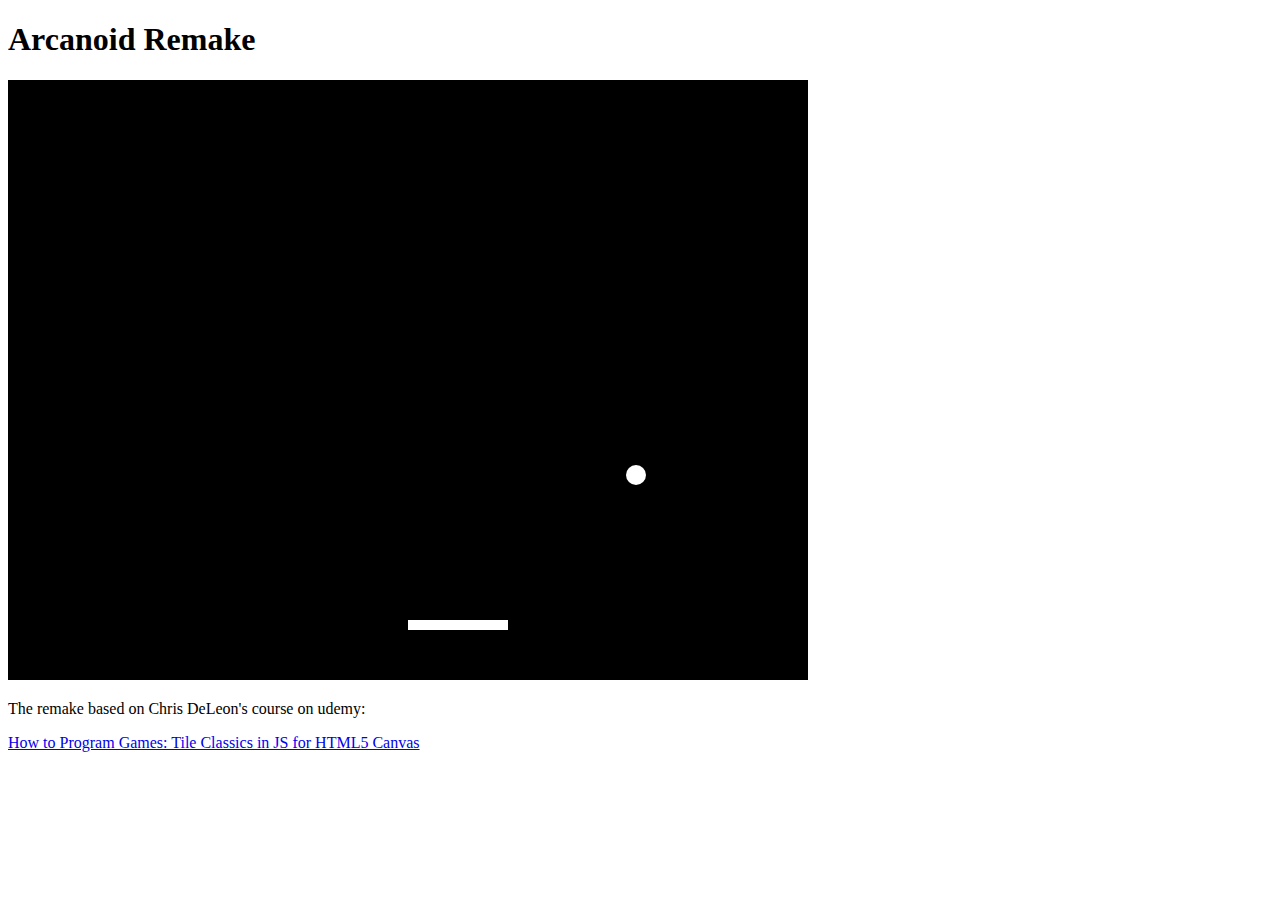
==== Arcanoid/arcanoid.html @ e9eed90d "arcanoid" ====
<!DOCTYPE html>
<html>
	<head>
		<meta http-equiv="Content-Type" content="text/html; charset=UTF-8" />
		<link rel="stylesheet" media="screen" href="css/style.css" type="text/css">
</head>

<body>

	<div id="wrapper">
		
			<h1>Arcanoid Remake</h1>

			<canvas id="gameCanvas" width="800" height="600"></canvas>
			
			<p>The remake based on Chris DeLeon's course on udemy:</p>
			<p><a href="https://www.udemy.com/how-to-program-games/learn/v4/content">
			How to Program Games: Tile Classics in JS for HTML5 Canvas</a></p>
	</div>
	
		<script>

			var canvas;
			var canvasContext;
			var ballX = 400;
			var ballY = 300;
			var ballSpeedX = 12;
			var ballSpeedY = 5;
			var radius = 10; //Radius of the ball
			
			const PADDLE_HEIGHT = 10;
			const PADDLE_WIDTH = 100;
			var paddleX = 100;
			
			function calculateMousePos(evt){
				var rect = canvas.getBoundingClientRect();
				var root = document.documentElement;
				var mouseX = evt.clientX - rect.left - root.scrollLeft;
				var mouseY = evt.clientY - rect.top - root.scrollTop;
				
				return{
					x:mouseX,
					y:mouseY
				};
			}
			
			window.onload = function() {
				canvas = document.getElementById('gameCanvas');
				canvasContext = canvas.getContext('2d');
				
				var framesPerSecond = 30;
				setInterval(callBoth, 1000/framesPerSecond);
				
				canvas.addEventListener('mousedown', handleMouseClick);

				canvas.addEventListener('mousemove',
					function(evt){
						var mousePos = calculateMousePos(evt);
						paddleX = mousePos.x - (PADDLE_WIDTH/2);
				});
			}
			
			function callBoth(){
				moveEverything();
				drawEverything();			
			}
			
			function moveEverything(){
				
				ballX += ballSpeedX;
				ballY += ballSpeedY;
				
				if (ballX + radius >= canvas.width || ballX - radius <= 0) {
					ballSpeedX *= -1;
				}
				
				if (ballY + radius >= canvas.height || ballY - radius <= 0) {
					ballSpeedY *= -1;
				}
			}
					
			function ballReset(){		
				ballSpeedY = ballSpeedY * 0.33;
				ballX = canvas.width/2;
				ballY = canvas.height/2;
			}
			
			function drawEverything(){	
				//Canvas
				colorRect(0,0,canvas.width,canvas.height, 'black');
				
				//Ball
				colorCircle(ballX, ballY, radius, "white");
				
				//Paddle
				colorRect(canvas.width/2,canvas.height-(canvas.height/10), PADDLE_WIDTH,PADDLE_HEIGHT, 'white');
		
			}
			
			function colorCircle(centerX, centerY, radius, drawColor){
				canvasContext.fillStyle = drawColor;
				canvasContext.beginPath();
				canvasContext.arc(centerX, centerY, radius, 0, Math.PI*2, true);
				canvasContext.fill();
			}
			
			function colorRect(leftX, topY, widht, height, drawColor){
				canvasContext.fillStyle = drawColor;
				canvasContext.fillRect(leftX, topY, widht, height);
			}
			
		</script>
	</body>
</html>
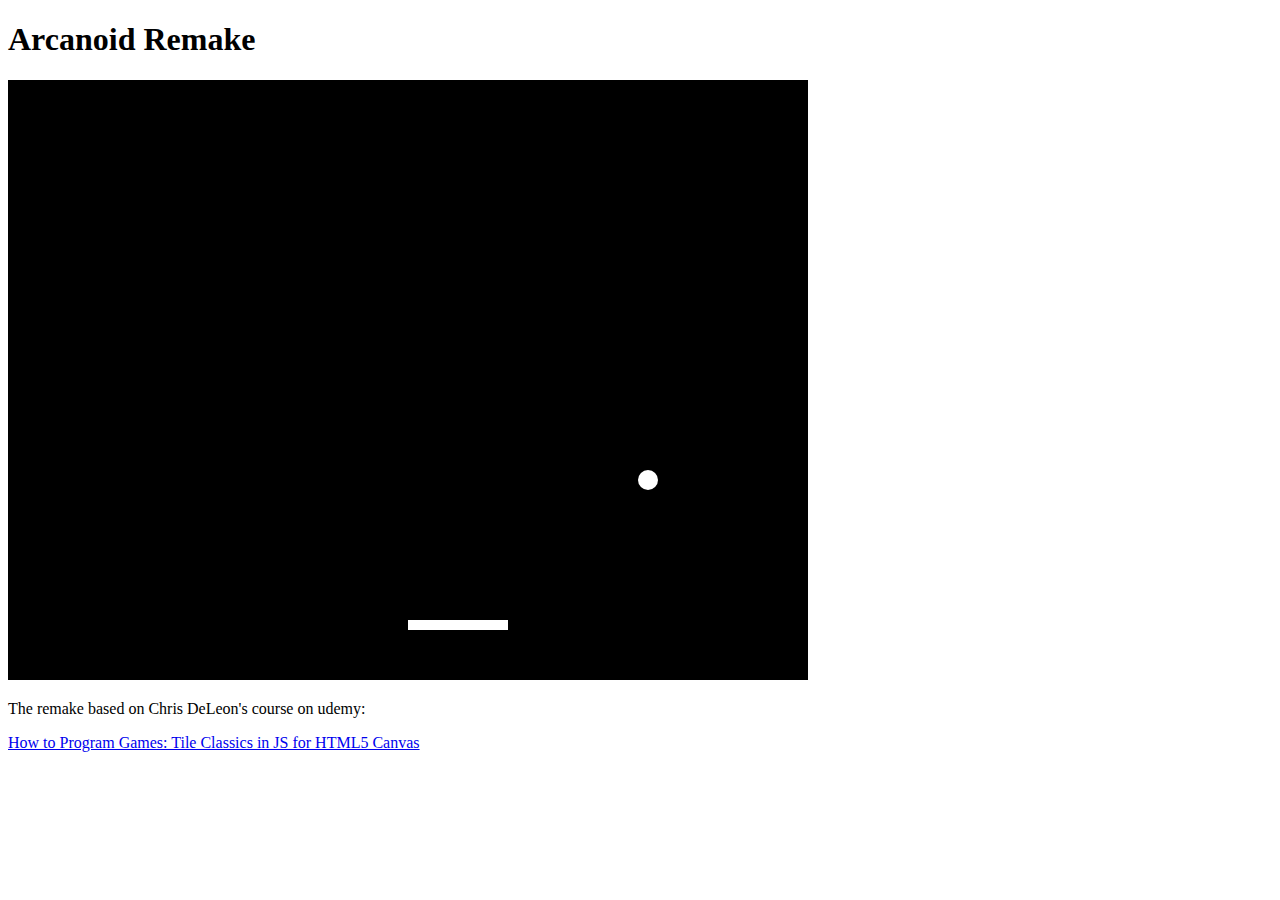
==== commit 60230e67: "arcanoid" ====
--- a/Arcanoid/arcanoid.html
+++ b/Arcanoid/arcanoid.html
@@ -40,7 +40,7 @@
 				
 				return{
 					x:mouseX,
-					y:mouseY
+					//y:mouseY
 				};
 			}
 			
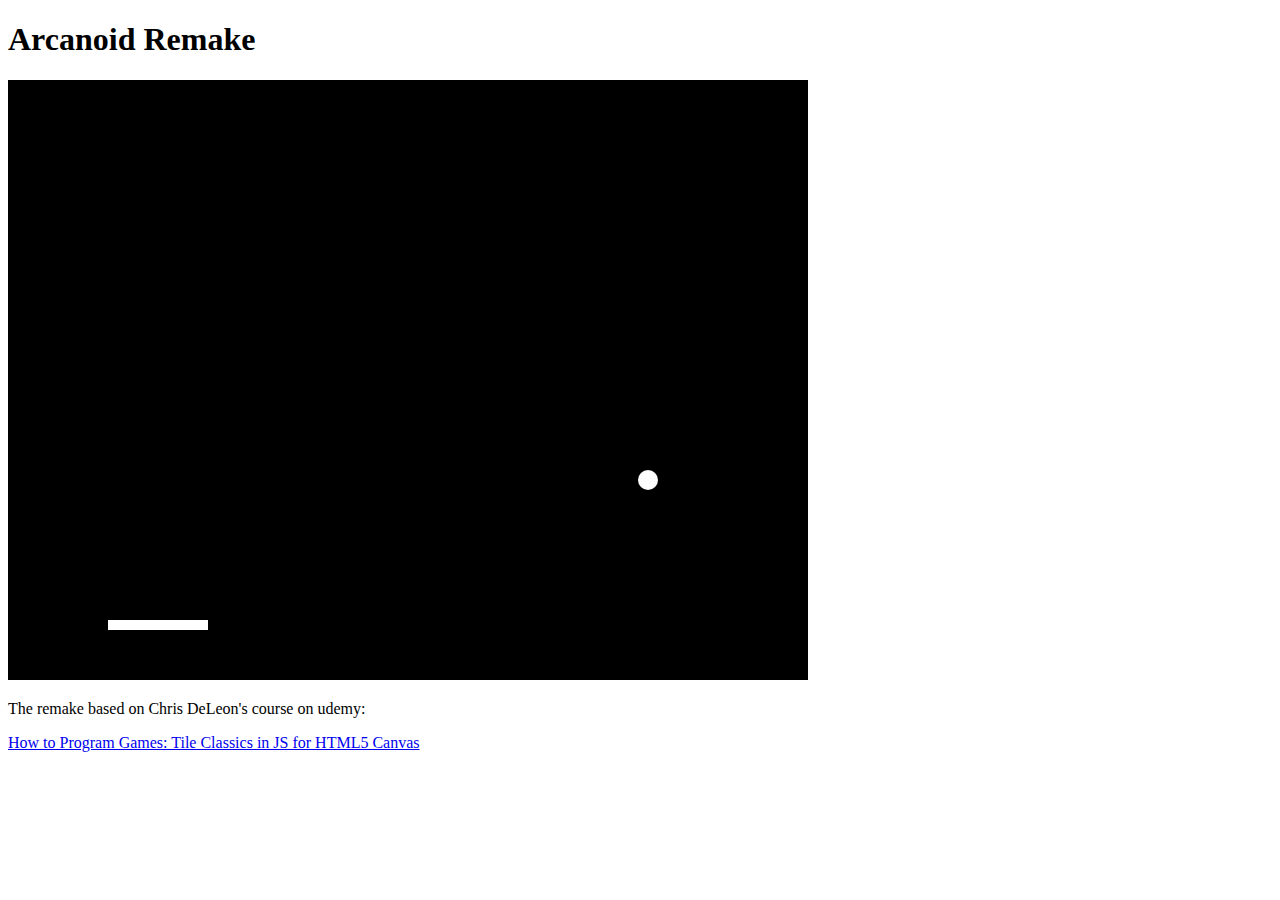
==== commit 2e6504ff: "paddle positioning" ====
--- a/Arcanoid/arcanoid.html
+++ b/Arcanoid/arcanoid.html
@@ -40,7 +40,7 @@
 				
 				return{
 					x:mouseX,
-					//y:mouseY
+					y:mouseY
 				};
 			}
 			
@@ -51,7 +51,7 @@
 				var framesPerSecond = 30;
 				setInterval(callBoth, 1000/framesPerSecond);
 				
-				canvas.addEventListener('mousedown', handleMouseClick);
+				//canvas.addEventListener('mousedown', handleMouseClick);
 
 				canvas.addEventListener('mousemove',
 					function(evt){
@@ -64,7 +64,7 @@
 				moveEverything();
 				drawEverything();			
 			}
-			
+						
 			function moveEverything(){
 				
 				ballX += ballSpeedX;
@@ -74,13 +74,20 @@
 					ballSpeedX *= -1;
 				}
 				
-				if (ballY + radius >= canvas.height || ballY - radius <= 0) {
+				if (ballY - radius <= 0) {
 					ballSpeedY *= -1;
 				}
+				
+				if ((ballY + radius) >= canvas.height-(canvas.height/10)) 
+					//&& !(ballX <= (paddleX - PADDLE_WIDTH/2)))
+					//|| ballX >= (paddleX + PADDLE_WIDTH/2)))
+				{
+					
+					ballReset();
+				} 
 			}
 					
 			function ballReset(){		
-				ballSpeedY = ballSpeedY * 0.33;
 				ballX = canvas.width/2;
 				ballY = canvas.height/2;
 			}
@@ -93,7 +100,7 @@
 				colorCircle(ballX, ballY, radius, "white");
 				
 				//Paddle
-				colorRect(canvas.width/2,canvas.height-(canvas.height/10), PADDLE_WIDTH,PADDLE_HEIGHT, 'white');
+				colorRect(paddleX,canvas.height-(canvas.height/10), PADDLE_WIDTH,PADDLE_HEIGHT, 'white');
 		
 			}
 			
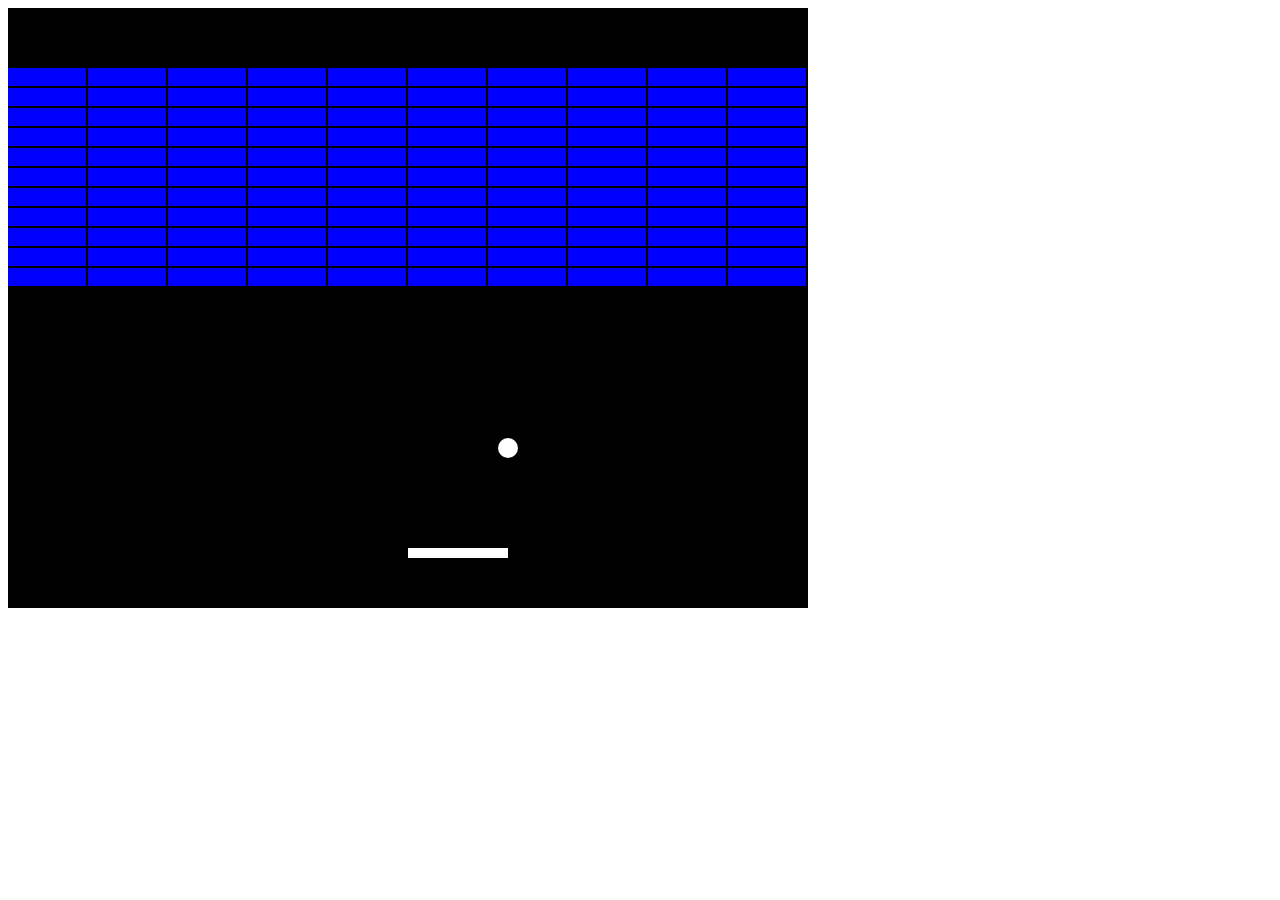
==== commit a15c8456: "finish" ====
--- a/Arcanoid/arcanoid.html
+++ b/Arcanoid/arcanoid.html
@@ -1,121 +1,238 @@
 <!DOCTYPE html>
-<html>
-	<head>
-		<meta http-equiv="Content-Type" content="text/html; charset=UTF-8" />
-		<link rel="stylesheet" media="screen" href="css/style.css" type="text/css">
+<html lang="en">
+<head>
+	<meta content="text/html;charset=utf-8" http-equiv="Content-Type">
+	<meta content="utf-8" http-equiv="encoding">
 </head>
 
 <body>
-
-	<div id="wrapper">
+<canvas id="gameCanvas" width="800" height="600"></canvas>
+
+<script>
+var ballX = 75;
+var ballY = 75;
+var ballSpeedX = 5;
+var ballSpeedY = 7;
+
+const BRICK_W = 80;
+const BRICK_H = 20;
+const BRICK_GAP = 2;
+const BRICK_COLS = 10;
+const BRICK_ROWS = 14;
+var brickGrid = new Array(BRICK_COLS * BRICK_ROWS);
+var bricksLeft = 0;
+
+const PADDLE_WIDTH = 100;
+const PADDLE_THICKNESS = 10;
+const PADDLE_DIST_FROM_EDGE = 60;
+var paddleX = 400;
+
+var canvas, canvasContext;
+
+var mouseX = 0;
+var mouseY = 0;
+
+function updateMousePos(evt) {
+	var rect = canvas.getBoundingClientRect();
+	var root = document.documentElement;
+
+	mouseX = evt.clientX - rect.left - root.scrollLeft;
+	mouseY = evt.clientY - rect.top - root.scrollTop;
+
+	paddleX = mouseX - PADDLE_WIDTH/2;
+
+	// cheat / hack to test ball in any position
+	/*ballX = mouseX;
+	ballY = mouseY;
+	ballSpeedX = 4;
+	ballSpeedY = -4;*/
+}
+
+function brickReset() {
+	bricksLeft = 0;
+	var i;
+	for(i=0; i< 3*BRICK_COLS; i++) {
+		brickGrid[i] = false;
+	}
+	for(; i<BRICK_COLS * BRICK_ROWS; i++) {
+		brickGrid[i] = true;
+		bricksLeft++;
+	} // end of for each brick
+} // end of brickReset func
+
+window.onload = function() {
+	canvas = document.getElementById('gameCanvas');
+	canvasContext = canvas.getContext('2d');
+
+	var framesPerSecond = 30;
+	setInterval(updateAll, 1000/framesPerSecond);
+
+	canvas.addEventListener('mousemove', updateMousePos);
+
+	brickReset();
+	ballReset();
+}
+
+function updateAll() {
+	moveAll();
+	drawAll();
+}
+
+function ballReset() {
+	ballX = canvas.width/2;
+	ballY = canvas.height/2;
+}
+
+function ballMove() {
+	ballX += ballSpeedX;
+	ballY += ballSpeedY;
+
+	if(ballX < 0 && ballSpeedX < 0.0) { //left
+		ballSpeedX *= -1;
+	}
+	if(ballX > canvas.width && ballSpeedX > 0.0) { // right
+		ballSpeedX *= -1;
+	}
+	if(ballY < 0 && ballSpeedY < 0.0) { // top
+		ballSpeedY *= -1;
+	}
+	if(ballY > canvas.height) { // bottom
+		ballReset();
+		brickReset();
+	}
+}
+
+function isBrickAtColRow(col, row) {
+	if(col >= 0 && col < BRICK_COLS &&
+		row >= 0 && row < BRICK_ROWS) {
+		 var brickIndexUnderCoord = rowColToArrayIndex(col, row);
+		 return brickGrid[brickIndexUnderCoord];
+	} else {
+		return false;
+	}
+}
+
+function ballBrickHandling() {
+	var ballBrickCol = Math.floor(ballX / BRICK_W);
+	var ballBrickRow = Math.floor(ballY / BRICK_H);
+	var brickIndexUnderBall = rowColToArrayIndex(ballBrickCol, ballBrickRow);
+
+	if(ballBrickCol >= 0 && ballBrickCol < BRICK_COLS &&
+		ballBrickRow >= 0 && ballBrickRow < BRICK_ROWS) {
+
+		if(isBrickAtColRow( ballBrickCol,ballBrickRow )) {
+			brickGrid[brickIndexUnderBall] = false;
+			bricksLeft--;
+			// console.log(bricksLeft);
+
+			var prevBallX = ballX - ballSpeedX;
+			var prevBallY = ballY - ballSpeedY;
+			var prevBrickCol = Math.floor(prevBallX / BRICK_W);
+			var prevBrickRow = Math.floor(prevBallY / BRICK_H);
+
+			var bothTestsFailed = true;
+
+			if(prevBrickCol != ballBrickCol) {
+				if(isBrickAtColRow(prevBrickCol, ballBrickRow) == false) {
+					ballSpeedX *= -1;
+					bothTestsFailed = false;
+				}
+			}
+			if(prevBrickRow != ballBrickRow) {
+				if(isBrickAtColRow(ballBrickCol, prevBrickRow) == false) {
+					ballSpeedY *= -1;
+					bothTestsFailed = false;
+				}
+			}
+
+			if(bothTestsFailed) { // armpit case, prevents ball from going through
+				ballSpeedX *= -1;
+				ballSpeedY *= -1;
+			}
+
+		} // end of brick found
+	} // end of valid col and row
+} // end of ballBrickHandling func
+
+function ballPaddleHandling() {
+	var paddleTopEdgeY = canvas.height-PADDLE_DIST_FROM_EDGE;
+	var paddleBottomEdgeY = paddleTopEdgeY + PADDLE_THICKNESS;
+	var paddleLeftEdgeX = paddleX;
+	var paddleRightEdgeX = paddleLeftEdgeX + PADDLE_WIDTH;
+	if( ballY > paddleTopEdgeY && // below the top of paddle
+		ballY < paddleBottomEdgeY && // above bottom of paddle
+		ballX > paddleLeftEdgeX && // right of the left side of paddle
+		ballX < paddleRightEdgeX) { // left of the left side of paddle
 		
-			<h1>Arcanoid Remake</h1>
-
-			<canvas id="gameCanvas" width="800" height="600"></canvas>
-			
-			<p>The remake based on Chris DeLeon's course on udemy:</p>
-			<p><a href="https://www.udemy.com/how-to-program-games/learn/v4/content">
-			How to Program Games: Tile Classics in JS for HTML5 Canvas</a></p>
-	</div>
+		ballSpeedY *= -1;
+
+		var centerOfPaddleX = paddleX+PADDLE_WIDTH/2;
+		var ballDistFromPaddleCenterX = ballX - centerOfPaddleX;
+		ballSpeedX = ballDistFromPaddleCenterX * 0.35;
+
+		if(bricksLeft == 0) {
+			brickReset();
+		} // out of bricks
+	} // ball center inside paddle
+} // end of ballPaddleHandling
+
+function moveAll() {
+	ballMove();
 	
-		<script>
-
-			var canvas;
-			var canvasContext;
-			var ballX = 400;
-			var ballY = 300;
-			var ballSpeedX = 12;
-			var ballSpeedY = 5;
-			var radius = 10; //Radius of the ball
-			
-			const PADDLE_HEIGHT = 10;
-			const PADDLE_WIDTH = 100;
-			var paddleX = 100;
-			
-			function calculateMousePos(evt){
-				var rect = canvas.getBoundingClientRect();
-				var root = document.documentElement;
-				var mouseX = evt.clientX - rect.left - root.scrollLeft;
-				var mouseY = evt.clientY - rect.top - root.scrollTop;
-				
-				return{
-					x:mouseX,
-					y:mouseY
-				};
-			}
-			
-			window.onload = function() {
-				canvas = document.getElementById('gameCanvas');
-				canvasContext = canvas.getContext('2d');
-				
-				var framesPerSecond = 30;
-				setInterval(callBoth, 1000/framesPerSecond);
-				
-				//canvas.addEventListener('mousedown', handleMouseClick);
-
-				canvas.addEventListener('mousemove',
-					function(evt){
-						var mousePos = calculateMousePos(evt);
-						paddleX = mousePos.x - (PADDLE_WIDTH/2);
-				});
-			}
-			
-			function callBoth(){
-				moveEverything();
-				drawEverything();			
-			}
-						
-			function moveEverything(){
-				
-				ballX += ballSpeedX;
-				ballY += ballSpeedY;
-				
-				if (ballX + radius >= canvas.width || ballX - radius <= 0) {
-					ballSpeedX *= -1;
-				}
-				
-				if (ballY - radius <= 0) {
-					ballSpeedY *= -1;
-				}
-				
-				if ((ballY + radius) >= canvas.height-(canvas.height/10)) 
-					//&& !(ballX <= (paddleX - PADDLE_WIDTH/2)))
-					//|| ballX >= (paddleX + PADDLE_WIDTH/2)))
-				{
-					
-					ballReset();
-				} 
-			}
-					
-			function ballReset(){		
-				ballX = canvas.width/2;
-				ballY = canvas.height/2;
-			}
-			
-			function drawEverything(){	
-				//Canvas
-				colorRect(0,0,canvas.width,canvas.height, 'black');
-				
-				//Ball
-				colorCircle(ballX, ballY, radius, "white");
-				
-				//Paddle
-				colorRect(paddleX,canvas.height-(canvas.height/10), PADDLE_WIDTH,PADDLE_HEIGHT, 'white');
-		
-			}
-			
-			function colorCircle(centerX, centerY, radius, drawColor){
-				canvasContext.fillStyle = drawColor;
-				canvasContext.beginPath();
-				canvasContext.arc(centerX, centerY, radius, 0, Math.PI*2, true);
-				canvasContext.fill();
-			}
-			
-			function colorRect(leftX, topY, widht, height, drawColor){
-				canvasContext.fillStyle = drawColor;
-				canvasContext.fillRect(leftX, topY, widht, height);
-			}
-			
-		</script>
-	</body>
+	ballBrickHandling();
+	
+	ballPaddleHandling();
+}
+
+function rowColToArrayIndex(col, row) {
+	return col + BRICK_COLS * row;
+}
+
+function drawBricks() {
+
+	for(var eachRow=0;eachRow<BRICK_ROWS;eachRow++) {
+		for(var eachCol=0;eachCol<BRICK_COLS;eachCol++) {
+
+			var arrayIndex = rowColToArrayIndex(eachCol, eachRow); 
+
+			if(brickGrid[arrayIndex]) {
+				colorRect(BRICK_W*eachCol,BRICK_H*eachRow,
+					BRICK_W-BRICK_GAP,BRICK_H-BRICK_GAP, 'blue');
+			} // end of is this brick here
+		} // end of for each brick
+	} // end of for each row
+
+} // end of drawBricks func
+
+function drawAll() {
+	colorRect(0,0, canvas.width,canvas.height, 'black'); // clear screen
+
+	colorCircle(ballX,ballY, 10, 'white'); // draw ball
+
+	colorRect(paddleX, canvas.height-PADDLE_DIST_FROM_EDGE,
+				PADDLE_WIDTH, PADDLE_THICKNESS, 'white');
+
+	drawBricks();
+}
+
+function colorRect(topLeftX,topLeftY, boxWidth,boxHeight, fillColor) {
+	canvasContext.fillStyle = fillColor;
+	canvasContext.fillRect(topLeftX,topLeftY, boxWidth,boxHeight);
+}
+
+function colorCircle(centerX,centerY, radius, fillColor) {
+	canvasContext.fillStyle = fillColor;
+	canvasContext.beginPath();
+	canvasContext.arc(centerX,centerY, 10, 0,Math.PI*2, true);
+	canvasContext.fill();
+}
+
+function colorText(showWords, textX,textY, fillColor) {
+	canvasContext.fillStyle = fillColor;
+	canvasContext.fillText(showWords, textX, textY);
+}
+
+</script>
+
+</body>
 </html>